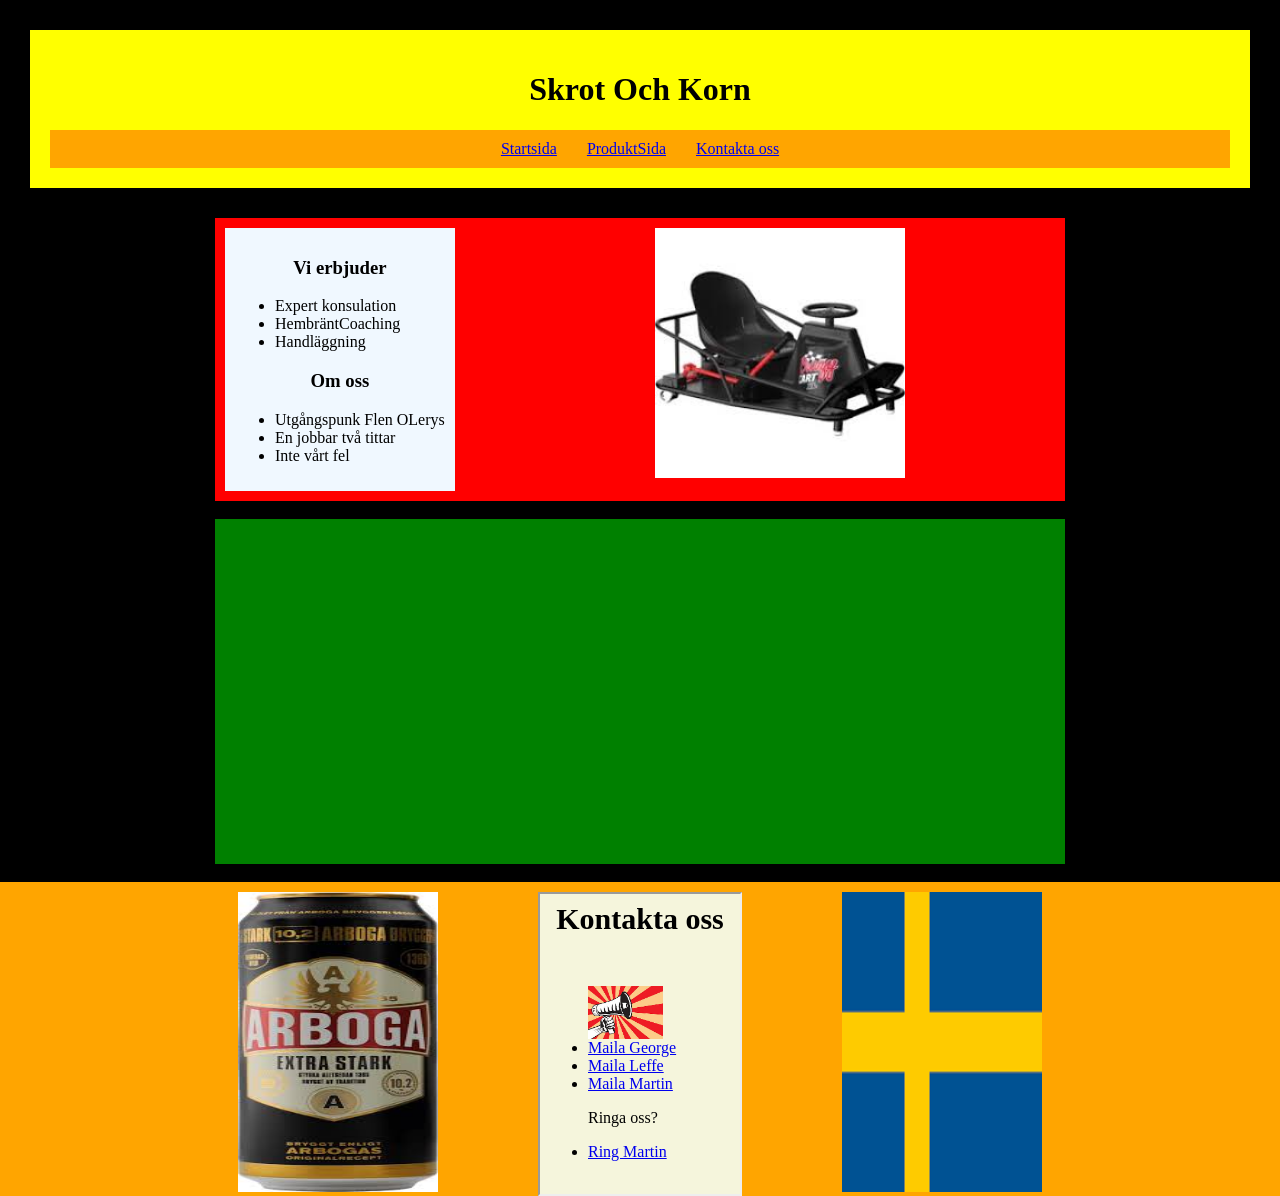
==== index.html @ b966efa7 "big" ====
<!DOCTYPE html>
<html lang="en">

<head>
    <meta charset="UTF-8">
    <meta name="viewport" content="width=device-width, initial-scale=1.0">
    <title>Startsida</title>
</head>

<body style="background-color: black; margin: 0;">


    <div style="background-color: yellow; margin: 30px; padding: 20px;">
        <h1 style="text-align: center;">Skrot Och Korn</h1>

        <div style="display: flex; justify-content: center; gap: 30px; background-color: orange; padding: 10px;">
            <a href="index.html">Startsida</a>
            <a href="product.html">ProduktSida</a>
            <a href="contactus.html">Kontakta oss</a>


        </div>

    </div>
   <div style="background-color: red; max-width: 830px; margin: 0 auto; padding: 10px; display: flex; gap: 200px;">
      <div style="background-color: aliceblue; padding: 10px">
            <h3 style="text-align: center;">Vi erbjuder</h3>
            <ul>
                <li>Expert konsulation</li>
                <li>HembräntCoaching</li>
                <li>Handläggning</li>
            </ul>

            <h3 style="text-align: center;">Om oss</h3>
            <ul>
                <li>Utgångspunk Flen OLerys</li>
                <li>En jobbar två tittar</li>
                <li>Inte vårt fel</li>
            </ul>
        </div>

        <div>
            <img src="pictures/machine.jpg" width="250">
        </div>
 </div>
    <br>
    <div style="background-color: green; gap: 10px; display: flex; justify-content: center;
     max-width: 850px; margin: 0 auto; 
      padding-top: 10px; padding-bottom: 10px;">
        <iframe width="400" height="325" src="https://www.youtube.com/embed/3QBAZVFMnPA"
            title="Trust Me, I&#39;m An &quot;Engineer&quot;" frameborder="0" allow="accelerometer; autoplay; clipboard-write; encrypted-media; gyroscope;
         picture-in-picture; web-share" referrerpolicy="strict-origin-when-cross-origin" allowfullscreen></iframe>


         <iframe width="400" height="325" src="https://www.youtube.com/embed/hJIBp98DztA" 
         title="How powerful bulldozers work" frameborder="0" allow="accelerometer; autoplay;
          clipboard-write; encrypted-media; gyroscope; picture-in-picture; web-share"
           referrerpolicy="strict-origin-when-cross-origin" allowfullscreen></iframe>
    </div>
    <br>
    <div style="background-color: orange; display: flex; justify-content: center; padding-top: 10px; gap: 100px;">
        <img src="pictures/arboga.jpg" width=" 200" height="300">
        <iframe src="contact.html" width="200" height="300" style="background-color: beige;"></iframe>
        <img src="pictures/sweflag.png" width=" 200" height="300">

    </div>

</body>

</html>
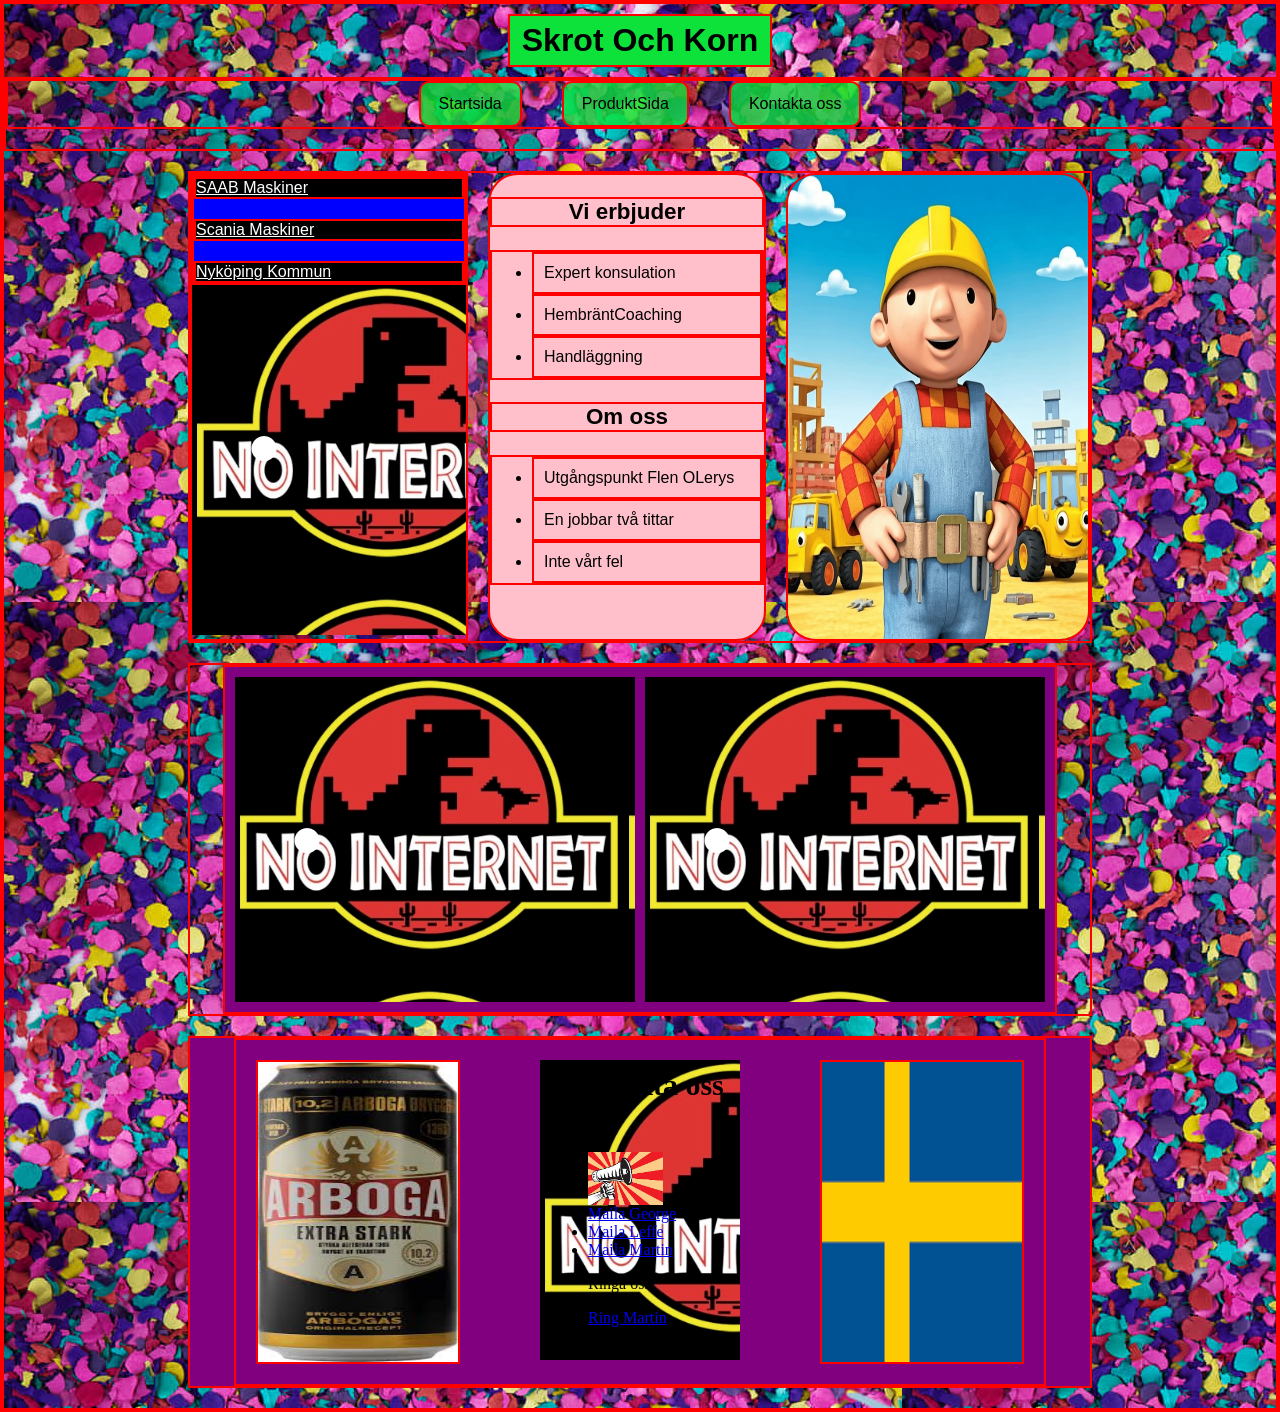
==== commit 679c14b8: "css" ====
--- a/index.html
+++ b/index.html
@@ -5,65 +5,74 @@
     <meta charset="UTF-8">
     <meta name="viewport" content="width=device-width, initial-scale=1.0">
     <title>Startsida</title>
+    <link rel="stylesheet" href="css/style.css">
 </head>
 
-<body style="background-color: black; margin: 0;">
+<body class="bodyIndex">
+
+    <h1 class="headlineIndexh1">Skrot Och Korn</h1>
+
+    <header class="headlineIndex">
+        <div class="centerUrl">
+            <a href="index.html" class="indexLinks">Startsida</a>
+            <a href="product.html" class="indexLinks">ProduktSida</a>
+            <a href="contactus.html" class="indexLinks">Kontakta oss</a>
+        </div>
+    </header>
+
+    <!-- MAIN SECTION -->
+    <main>
+
+        <div class="iframeClass">
+                <div class="iframeClassLinksDiv">
+                    <a href="https://www.saab.com/products/product-search"
+                     target="newsbox" class="iframeClassLinks">SAAB Maskiner</a>
+                    <a href="https://www.scania.com/se/sv/home/products/power-solutions/industrial-power-solutions.html"
+                     target="newsbox" class="iframeClassLinks">Scania Maskiner</a>
+                    <a href="https://nykoping.se/" target="newsbox" class="iframeClassLinks">Nyköping Kommun</a>
+                </div>
+                <iframe name="newsbox"></iframe>
+        </div>
 
 
-    <div style="background-color: yellow; margin: 30px; padding: 20px;">
-        <h1 style="text-align: center;">Skrot Och Korn</h1>
-
-        <div style="display: flex; justify-content: center; gap: 30px; background-color: orange; padding: 10px;">
-            <a href="index.html">Startsida</a>
-            <a href="product.html">ProduktSida</a>
-            <a href="contactus.html">Kontakta oss</a>
-
-
-        </div>
-
-    </div>
-   <div style="background-color: red; max-width: 830px; margin: 0 auto; padding: 10px; display: flex; gap: 200px;">
-      <div style="background-color: aliceblue; padding: 10px">
-            <h3 style="text-align: center;">Vi erbjuder</h3>
-            <ul>
+        <!-- content -->
+        <div class="omOssDivList">
+            <h3>Vi erbjuder</h3>
+            <ul class="omOssDivListUL">
                 <li>Expert konsulation</li>
                 <li>HembräntCoaching</li>
                 <li>Handläggning</li>
             </ul>
 
-            <h3 style="text-align: center;">Om oss</h3>
-            <ul>
-                <li>Utgångspunk Flen OLerys</li>
+            <h3>Om oss</h3>
+            <ul class="omOssDivListUL">
+                <li>Utgångspunkt Flen OLerys</li>
                 <li>En jobbar två tittar</li>
                 <li>Inte vårt fel</li>
             </ul>
         </div>
 
-        <div>
-            <img src="pictures/machine.jpg" width="250">
-        </div>
- </div>
-    <br>
-    <div style="background-color: green; gap: 10px; display: flex; justify-content: center;
-     max-width: 850px; margin: 0 auto; 
-      padding-top: 10px; padding-bottom: 10px;">
-        <iframe width="400" height="325" src="https://www.youtube.com/embed/3QBAZVFMnPA"
-            title="Trust Me, I&#39;m An &quot;Engineer&quot;" frameborder="0" allow="accelerometer; autoplay; clipboard-write; encrypted-media; gyroscope;
-         picture-in-picture; web-share" referrerpolicy="strict-origin-when-cross-origin" allowfullscreen></iframe>
 
 
-         <iframe width="400" height="325" src="https://www.youtube.com/embed/hJIBp98DztA" 
-         title="How powerful bulldozers work" frameborder="0" allow="accelerometer; autoplay;
-          clipboard-write; encrypted-media; gyroscope; picture-in-picture; web-share"
-           referrerpolicy="strict-origin-when-cross-origin" allowfullscreen></iframe>
+        <img src="pictures/bobthebuilder.webp" alt="Bob the Builder">
+    </main>
+
+    <!-- VIDEO SECTION -->
+    <div class="videoContent">
+        <div class="videoBox">
+            <iframe src="https://www.youtube.com/embed/3QBAZVFMnPA"></iframe>
+            <iframe src="https://www.youtube.com/embed/hJIBp98DztA"></iframe>
+        </div>
     </div>
-    <br>
-    <div style="background-color: orange; display: flex; justify-content: center; padding-top: 10px; gap: 100px;">
-        <img src="pictures/arboga.jpg" width=" 200" height="300">
-        <iframe src="contact.html" width="200" height="300" style="background-color: beige;"></iframe>
-        <img src="pictures/sweflag.png" width=" 200" height="300">
 
-    </div>
+    <!-- FOOTER -->
+    <footer>
+        <div class="footerContent">
+            <img src="pictures/arboga.jpg">
+            <iframe src="contact.html"></iframe>
+            <img src="pictures/sweflag.png">
+        </div>
+    </footer>
 
 </body>
 
--- a/css/style.css
+++ b/css/style.css
@@ -0,0 +1,172 @@
+/* RESET */
+*{
+        border: 2px  solid red;
+
+}
+
+body {
+    margin: 0;
+    font-family: Arial, sans-serif;
+    
+}
+
+/* BACKGROUND */
+.bodyIndex {
+    background-image: url('../pictures/konfetti.jpg');
+}
+
+/* HEADER */
+.headlineIndexh1 {
+    background-color: rgba(13, 226, 59);
+    padding: 6px 12px;
+    margin: 10px auto;
+    width: fit-content;
+    text-align: center;
+}
+
+.headlineIndex {
+    text-align: center;
+}
+
+/* NAV */
+.centerUrl {
+    display: flex;
+    justify-content: center;
+    gap: 40px;
+    margin-bottom: 20px;
+}
+
+.indexLinks {
+    background-color: rgba(13, 226, 59, 0.8);
+    padding: 12px 18px;
+    border-radius: 10px;
+    text-decoration: none;
+    color: black;
+    transition: 0.3s;
+}
+
+.indexLinks:hover {
+    background-color: rgb(192, 0, 144);
+    color: white;
+    transform: scale(1.1);
+}
+
+/* 🔥 MAIN FIX */
+main, footer {
+    display: flex;
+    align-items: center;
+    gap: 20px;
+    max-width: 900px;
+    margin: 20px auto;
+    align-items: stretch;
+        justify-content: center;
+
+    
+}
+
+/* CARD */
+.omOssDivList {
+    flex: 1;
+    background-color: pink;
+    border-radius: 30px;
+    align-self: stretch;
+}
+
+h3{
+    text-align: center;
+    font-size: 1.4em;
+}
+
+/* IMAGE */
+main img {
+    flex: 1;
+   width: 100%;
+    max-width: 300px;
+    border-radius: 30px;
+    align-self: stretch;
+}
+
+.iframeClass{
+    width: 100%;
+     flex: 1;
+}
+
+.iframeClassLinksDiv{
+    background-color: blue;
+    display: flex;
+    flex-direction: column;
+    gap: 20px;
+}
+
+.iframeClassLinks{
+    background-color: black;
+    color: white;
+    font-size: 16px;
+}
+iframe {
+    width: 100%;
+    height: 350px;
+    border: none;
+    z-index: 1;
+    background-image: url('../pictures/dinoimg2.png');        
+    transition: 0.3s;
+
+}
+
+iframe:hover {
+        width: 175%;
+    transition: 0.3s;
+ position: relative; /* add this */
+z-index: 999;
+}
+
+/* LIST */
+li {
+    padding: 10px;
+}
+
+li:hover {
+    background-color: rgb(202, 140, 186);
+    border-radius: 10px;
+    transform: scale(1.2);
+    width: 85%;
+}
+
+/* VIDEO */
+.videoContent {
+    display: flex;
+    justify-content: center;
+    align-items: center;
+    max-width: 900px;
+    margin: 20px auto;
+}
+
+.videoBox {
+    display: flex;
+    gap: 10px;
+    background-color: purple;
+    padding: 10px;
+    max-width: 850px;
+}
+
+.videoBox iframe {
+    width: 400px;
+    height: 325px;
+    border: none;
+}
+
+/* FOOTER */
+.footerContent {
+    display: flex;
+    justify-content: center;
+    gap: 80px;
+    padding: 20px;
+}
+footer {
+    background-color: purple;
+}
+.footerContent img,
+.footerContent iframe {
+    width: 200px;
+    height: 300px;
+}
